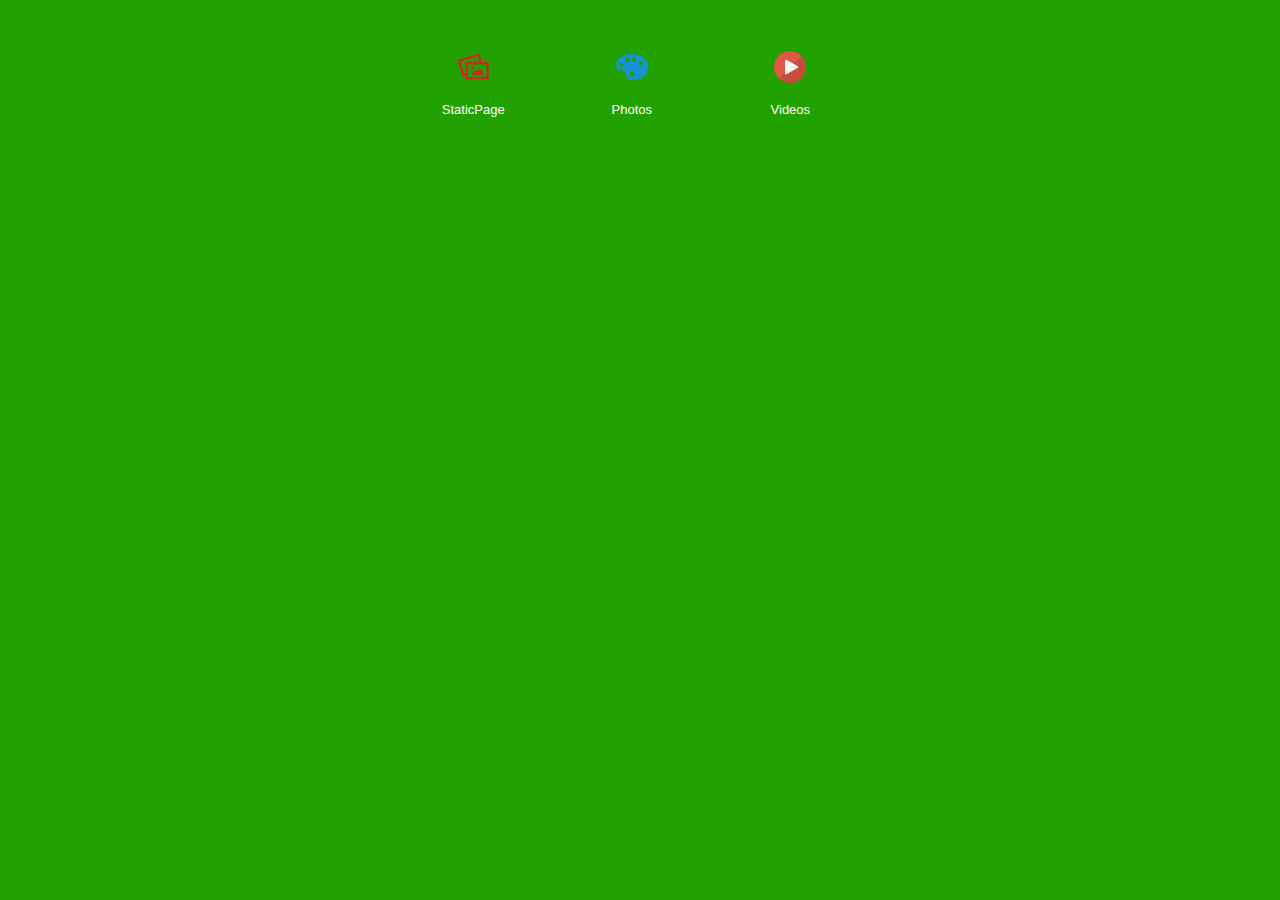
==== index.html @ 6d69de72 "ormolultd_HowtoclaimfreepropertyintheUK_953" ====
<!DOCTYPE html PUBLIC "-//W3C//DTD XHTML 1.0 Transitional//EN" "http://www.w3.org/TR/xhtml1/DTD/xhtml1-transitional.dtd">

<html xmlns="http://www.w3.org/1999/xhtml">

<head>

<meta http-equiv="Content-Type" content="text/html; charset=utf-8" />

<title>Wooden Grid Menu</title>

<meta name="viewport" content="width=device-width, initial-scale=1">



<link rel="stylesheet" href="css/jquery.mobile-1.4.0.css" />

<link rel="stylesheet" href="css/theme.css" />

<link rel="stylesheet" href="css/common_layout.css" />

<link rel="stylesheet" href="css/grid_menu.css" />

<link rel="stylesheet" href="css/custom-responsive.css" />

<link rel="stylesheet" href="css/temporary.css" />

<script src="js/jquery_1.9.1.js"></script>

<script src="js/jquery.mobile-1.4.0.js"></script>

<style type="text/css">

img {

	max-width:100%;

}

</style>

</head>



<body>

<!-- Start of first page -->

<div data-role="page" id="theme_layout" class="theme_bg">

<!-- Right Menu -->





<!-- Right Menu Ends Here -->

  <div data-role="header">

    <h1>HowtoclaimfreepropertyintheUK</h1>

  </div>

  <!-- /header -->

  

  <div role="main" class="ui-content">

  <!-- Logo of app -->

    <div class="logo" align="center"><img src="images/logo.png" alt="logo" /></div>

  

  

  </div>

  <!-- /content -->

  

  <div data-role="footer">

	<div class="grid_menu">

			<div class="app_feature_list">
			<a  rel="external" data-ajax="flase"  class="item link" href="staticpage_5112.html">
																	<img src="images/staticpage.png " />
										</a>
		<a  rel="external" data-ajax="flase"  href="staticpage_5112.html">
				<label>StaticPage</label>
		</a>
	</div>

			<div class="app_feature_list">
			<a  rel="external" data-ajax="flase"  class="item link" href="photosub_5113.html">
																	<img src="images/photosub.png " />
										</a>
		<a  rel="external" data-ajax="flase"  href="photosub_5113.html">
				<label>Photos</label>
		</a>
	</div>

			<div class="app_feature_list">
			<a  rel="external" data-ajax="flase"  class="item link" href="video_5114.html">
																	<img src="images/video.png " />
										</a>
		<a  rel="external" data-ajax="flase"  href="video_5114.html">
				<label>Videos</label>
		</a>
	</div>

	
</div>


  </div>

  <!-- /footer --> 

</div>

<!-- /page --> 







</body>

</html>
---- css/theme.css ----
.theme_bg{
	background:#22a201;
	min-width:320px;
	background-size:100% ;
	background-position: top center;
}
.logo{
	padding-top:28%;
	transition:all ease .3s;
	margin: 0 auto;
}

.ui-footer {
    background: none repeat scroll 0 0 rgba(0, 0, 0, 0) !important;
    border-bottom-width: 0;
    border-left-width: 0;
    border-right-width: 0;
    border-top: medium none !important;
}
.owl-demo .item{
	width:70px;
	height:70px;
	display:table-cell;
	/*background:url(../images/icon_bg.png) no-repeat;*/
	vertical-align:middle;
	text-align:center;
}
.ui-header{
	background:url("../images/header_bg.png") repeat scroll 0 0 rgba(0, 0, 0, 0) !important;
	border:none !important;
	border-bottom:none !important;
	
}
.ui-header a{
	box-shadow:none;
}
.ui-header .ui-title, .ui-footer .ui-title{
	text-shadow:none !important;
	color:#fff !important;
	font-size:24px;
	font-weight:normal;
	margin:0 23%;
}
.ui-icon-customrefresh:after {
	background-image: url("../images/refresh_icon.png");
	
}
.ui-icon-customrefresh:after{
	background-color:none;
	border:none;
	border-radius:none;
	height:42px;
	width:42px;
}
.ui-header .ui-btn-icon-notext{
	margin-top:11px;
}
.refresh_link,.help_link{
	border:none !important;
	background:none !important;
}
.refresh_link:hover,.refresh_link:active,.refresh_link:focus,.help_link:focus,.help_link:hover,.help_link:active{
	box-shadow:none !important;
}


/* custom setting of icons */
.app_feature_list a img{
	max-height:32px;
	max-width:32px;
}
<!--themebgcolor-->
---- css/common_layout.css ----
@font-face {
font-family:"Open Sans Light";
src:url("fonts/OpenSans-Light.eot?") format("eot"), url("fonts/OpenSans-Light.woff") format("woff"), url("fonts/OpenSans-Light.ttf") format("truetype"), url("fonts/OpenSans-Light.svg#OpenSans-Light") format("svg");
font-weight:normal;
font-style:normal;
}
@font-face {
font-family:"Open Sans";
src:url("fonts/OpenSans-Regular.eot?") format("eot"), url("fonts/OpenSans-Regular.woff") format("woff"), url("fonts/OpenSans-Regular.ttf") format("truetype"), url("fonts/OpenSans-Regular.svg#OpenSans") format("svg");
font-weight:normal;
font-style:normal;
}
@font-face {
font-family:"Open Sans Semibold";
src:url("fonts/OpenSans-Semibold.eot?") format("eot"), url("fonts/OpenSans-Semibold.woff") format("woff"), url("fonts/OpenSans-Semibold.ttf") format("truetype"), url("fonts/OpenSans-Semibold.svg#OpenSans-Semibold") format("svg");
font-weight:normal;
font-style:normal;
}
body {
	/*font-family:Open Sans,sans-serif;*/
	font-family:Arial, Helvetica, sans-serif !important;
	min-width:313px;
}
.clr{
	clear:both;
}
.app_feature_list{
	text-align:center;
	text-shadow:none;
	float:left;
	font-weight:normal;
	color:#fff !important;
	width:70px;
	/*font-family:Open Sans Semibold,sans-serif;*/
	font-family:Arial, Helvetica, sans-serif !important;
}
.app_feature_list label{
	height:36px;
	overflow:hidden;
	font-size:13px;
	word-wrap: break-word;
	cursor:pointer;
}

.no_data,.thankyou_msg{
	background: url(../images/header_bg.png);
    border-radius: 6px;
    display: block;
    margin: 6%;
    padding: 4%;
    text-align: center;
    width: 80%;
    text-shadow:none !important;
    text-transform: capitalize;
	color:#fff;
}
a.item{

   /* background-image: url("../images/icon_bg.png");*/
	background-repeat:no-repeat;
	background-size:100% 100%;
    display: table-cell;
    height: 70px;
    text-align: center;
    vertical-align: middle;
    width: 70px;
	color:#fff !important;

}
.app_feature_list a,.app_feature_list label{
	color:#fff;
	text-decoration:none;
}
.logo{
	padding:0px !important;
}
.logo img{
	display:none;
}
.white_wrap .app_feature_list label{
	height:auto;
}
.app_feature_list a{
	color:#fff !important;
	text-decoration:none;
	outline:none;
	cursor:pointer;
}

/* loader setting */
.ui-loader-default{
	background: none repeat scroll 0 0 #000000;
    height: 100%;
    left: 0;
    opacity: 0.4;
    position: fixed;
    top: 0 !important;
    width: 100%;
	margin:0px !important;
}


.ui-loader .ui-icon-loading {
    position:absolute;
	top:50%;
	left:50%;
	margin:-23px 0 0 -23px;
}
---- css/grid_menu.css ----
.grid_menu {
    margin: 0 auto;
    width: 492px;
}
.app_feature_list{
	margin:0px 9%;
}
---- css/custom-responsive.css ----
@media (max-width: 1024px){
	.logo{
	padding:5% 0px 10%;
	}	
}
@media (max-width: 768px){
	.logo{
	padding:28% 0px 20%;
		}	
}
@media (max-width: 650px){
	.logo {
    padding-top:4%;
    width: 410px;
	}
}

@media (max-width: 480px){
	.logo{
	padding:8% 0px 20%;
	width:370px;
	}	
}

@media (max-width: 350px){
	.logo {
    padding-top: 25%;
    width: 262px;
	}
	.app_feature_list {
		margin: 0 5% 0px;	}
	.grid_menu{
		width:320px;
	}
}
---- css/temporary.css ----
.ui-header{
	display:none !important;
}
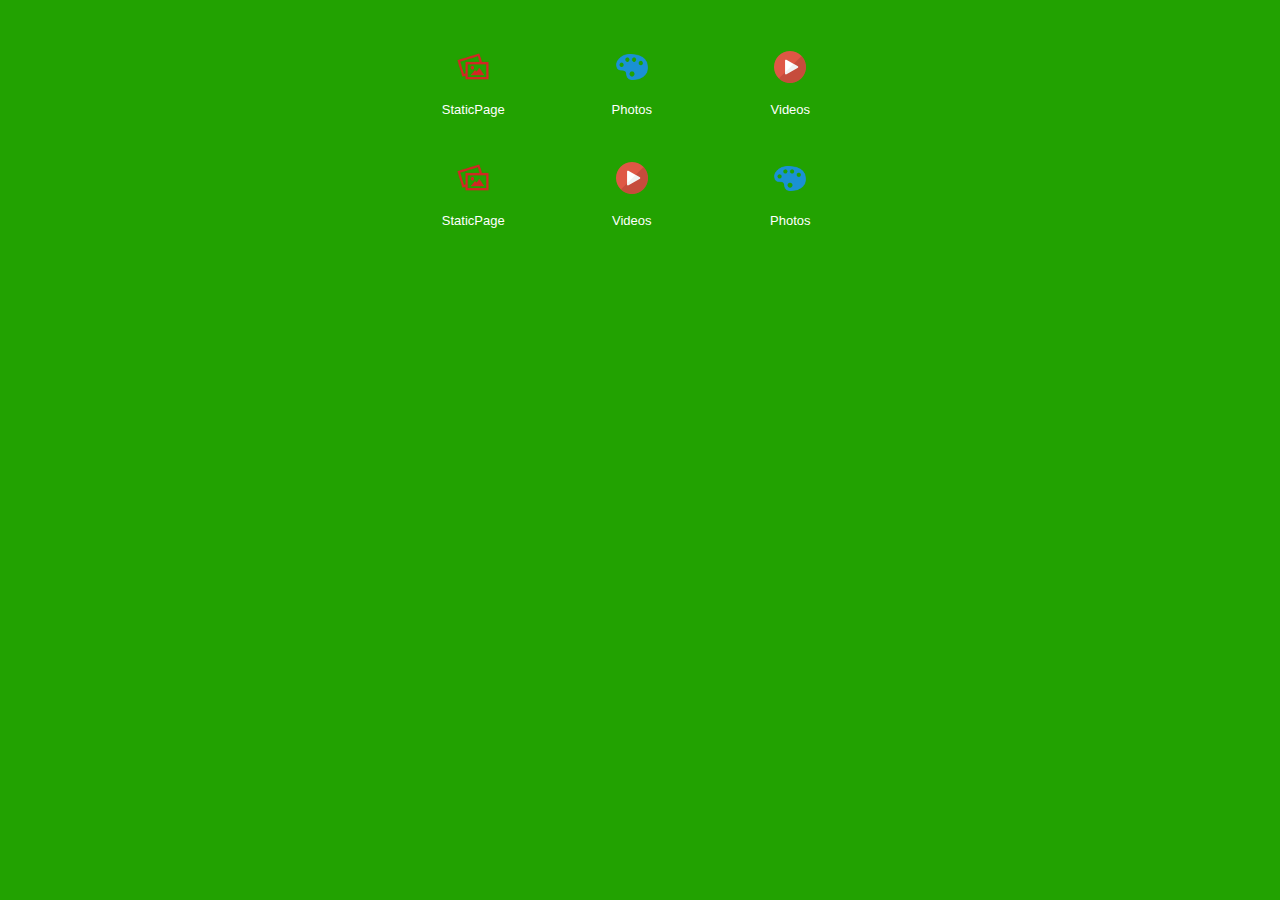
==== commit fdd9d791: "ormolultd_HowtoclaimfreepropertyintheUK_953" ====
--- a/index.html
+++ b/index.html
@@ -113,6 +113,33 @@
 		</a>
 	</div>
 
+			<div class="app_feature_list">
+			<a  rel="external" data-ajax="flase"  class="item link" href="staticpage_5115.html">
+																	<img src="images/staticpage.png " />
+										</a>
+		<a  rel="external" data-ajax="flase"  href="staticpage_5115.html">
+				<label>StaticPage</label>
+		</a>
+	</div>
+
+			<div class="app_feature_list">
+			<a  rel="external" data-ajax="flase"  class="item link" href="video_5116.html">
+																	<img src="images/video.png " />
+										</a>
+		<a  rel="external" data-ajax="flase"  href="video_5116.html">
+				<label>Videos</label>
+		</a>
+	</div>
+
+			<div class="app_feature_list">
+			<a  rel="external" data-ajax="flase"  class="item link" href="photosub_5117.html">
+																	<img src="images/photosub.png " />
+										</a>
+		<a  rel="external" data-ajax="flase"  href="photosub_5117.html">
+				<label>Photos</label>
+		</a>
+	</div>
+
 	
 </div>
 
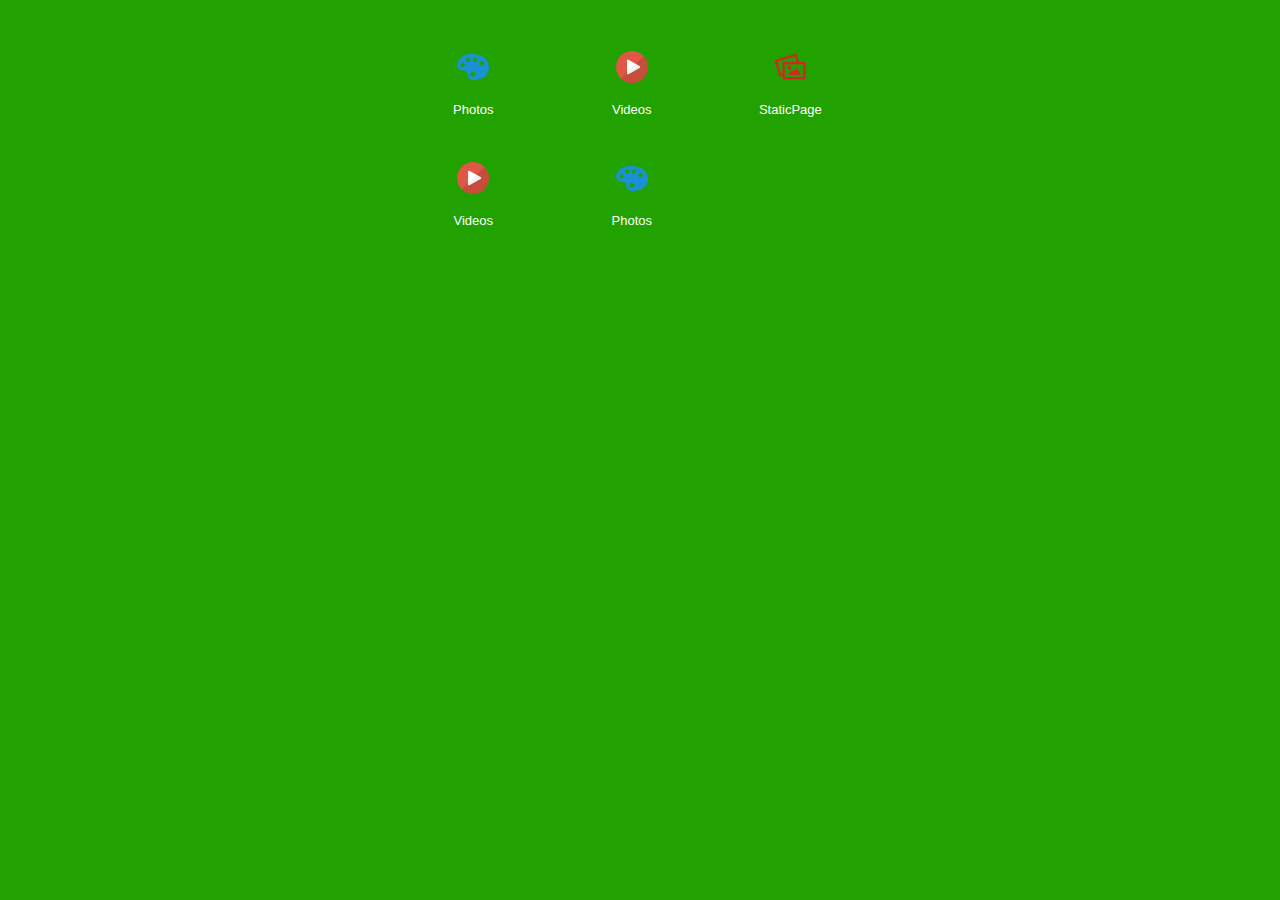
==== commit ad4b16cd: "ormolultd_HowtoclaimfreepropertyintheUK_953" ====
--- a/index.html
+++ b/index.html
@@ -87,15 +87,6 @@
 	<div class="grid_menu">
 
 			<div class="app_feature_list">
-			<a  rel="external" data-ajax="flase"  class="item link" href="staticpage_5112.html">
-																	<img src="images/staticpage.png " />
-										</a>
-		<a  rel="external" data-ajax="flase"  href="staticpage_5112.html">
-				<label>StaticPage</label>
-		</a>
-	</div>
-
-			<div class="app_feature_list">
 			<a  rel="external" data-ajax="flase"  class="item link" href="photosub_5113.html">
 																	<img src="images/photosub.png " />
 										</a>
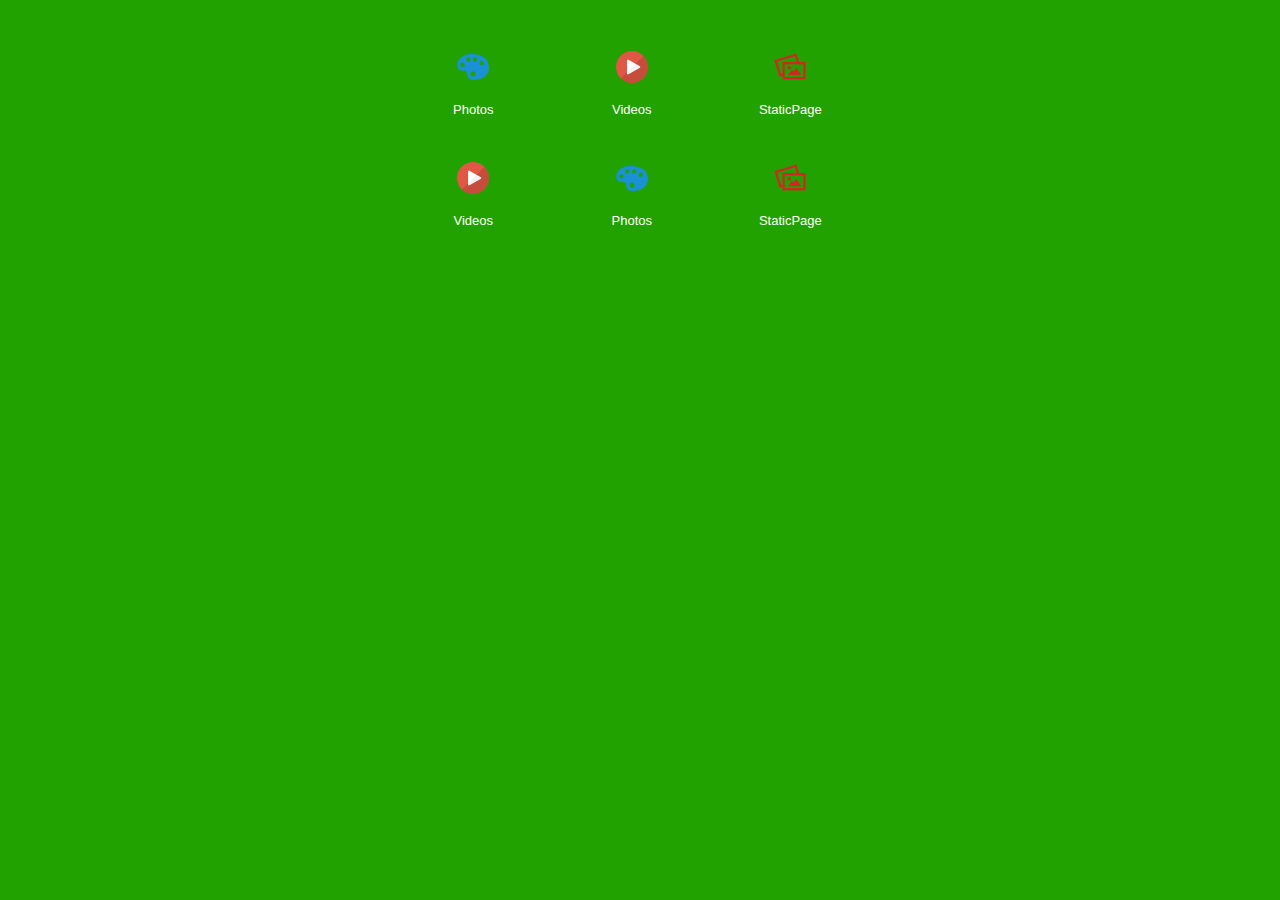
==== commit 6873ac37: "ormolultd_HowtoclaimfreepropertyintheUK_953" ====
--- a/index.html
+++ b/index.html
@@ -131,6 +131,15 @@
 		</a>
 	</div>
 
+			<div class="app_feature_list">
+			<a  rel="external" data-ajax="flase"  class="item link" href="staticpage_5119.html">
+																	<img src="images/staticpage.png " />
+										</a>
+		<a  rel="external" data-ajax="flase"  href="staticpage_5119.html">
+				<label>StaticPage</label>
+		</a>
+	</div>
+
 	
 </div>
 
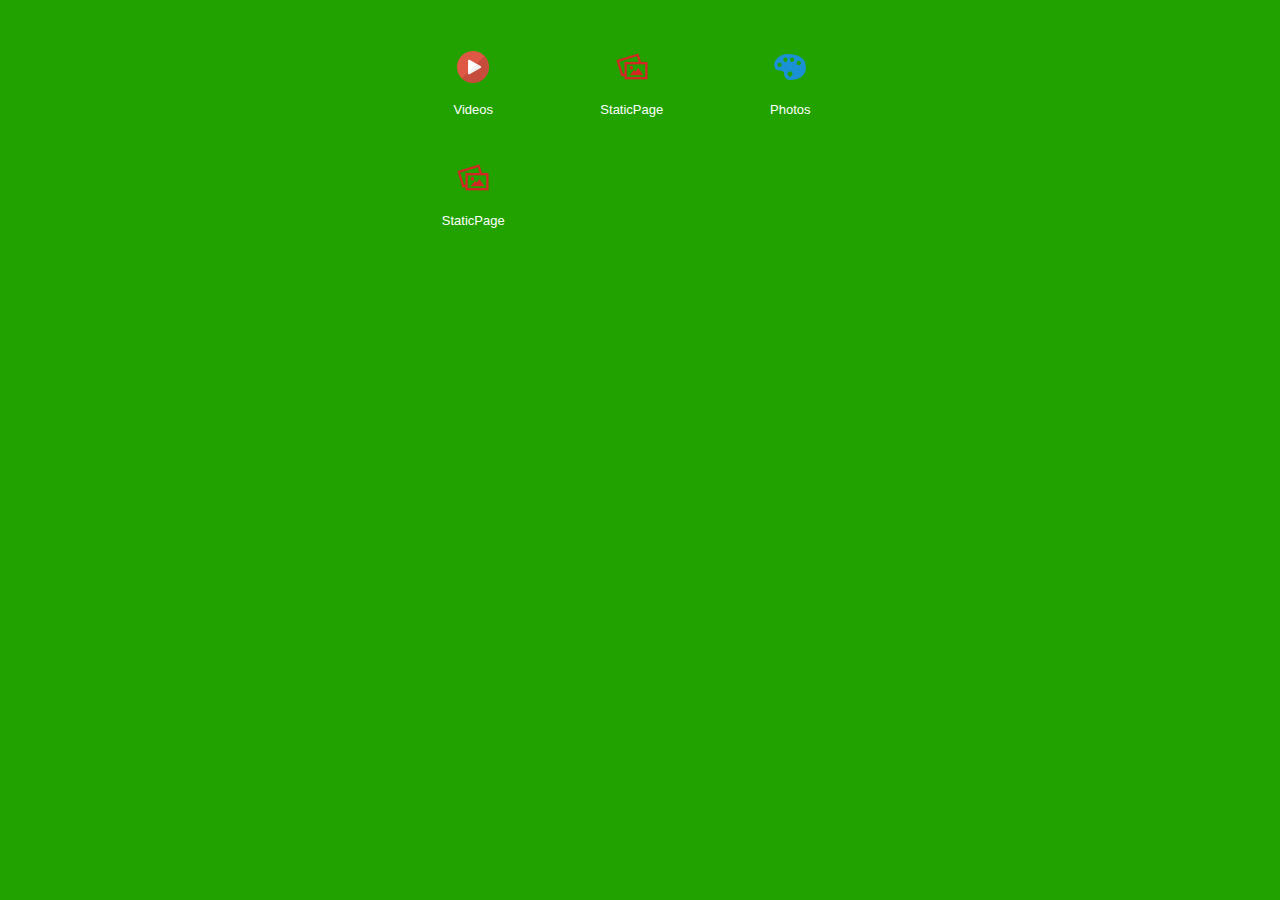
==== commit 08b246fa: "ormolultd_HowtoclaimfreepropertyintheUK_953" ====
--- a/index.html
+++ b/index.html
@@ -87,15 +87,6 @@
 	<div class="grid_menu">
 
 			<div class="app_feature_list">
-			<a  rel="external" data-ajax="flase"  class="item link" href="photosub_5113.html">
-																	<img src="images/photosub.png " />
-										</a>
-		<a  rel="external" data-ajax="flase"  href="photosub_5113.html">
-				<label>Photos</label>
-		</a>
-	</div>
-
-			<div class="app_feature_list">
 			<a  rel="external" data-ajax="flase"  class="item link" href="video_5114.html">
 																	<img src="images/video.png " />
 										</a>
@@ -110,15 +101,6 @@
 										</a>
 		<a  rel="external" data-ajax="flase"  href="staticpage_5115.html">
 				<label>StaticPage</label>
-		</a>
-	</div>
-
-			<div class="app_feature_list">
-			<a  rel="external" data-ajax="flase"  class="item link" href="video_5116.html">
-																	<img src="images/video.png " />
-										</a>
-		<a  rel="external" data-ajax="flase"  href="video_5116.html">
-				<label>Videos</label>
 		</a>
 	</div>
 
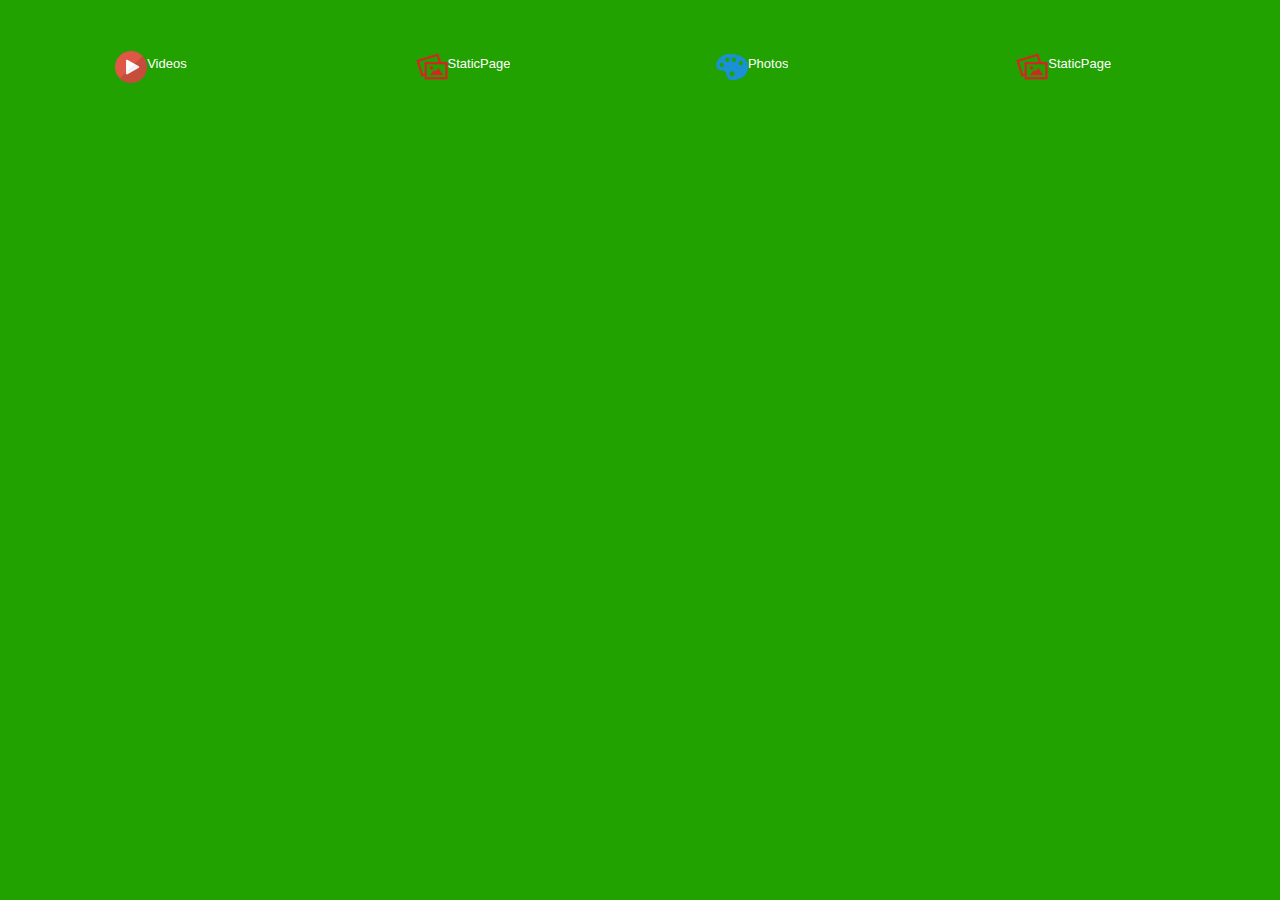
==== commit 6afd6b96: "ormolultd_HowtoclaimfreepropertyintheUK_953" ====
--- a/index.html
+++ b/index.html
@@ -6,11 +6,11 @@
 
 <meta http-equiv="Content-Type" content="text/html; charset=utf-8" />
 
-<title>Wooden Grid Menu</title>
+<title>List Menu</title>
 
 <meta name="viewport" content="width=device-width, initial-scale=1">
 
-
+<!-- Common Css Starts Here -->
 
 <link rel="stylesheet" href="css/jquery.mobile-1.4.0.css" />
 
@@ -18,11 +18,13 @@
 
 <link rel="stylesheet" href="css/common_layout.css" />
 
+
+
+<!-- Common Css Ends Here -->
+
 <link rel="stylesheet" href="css/grid_menu.css" />
 
 <link rel="stylesheet" href="css/custom-responsive.css" />
-
-<link rel="stylesheet" href="css/temporary.css" />
 
 <script src="js/jquery_1.9.1.js"></script>
 
@@ -56,13 +58,7 @@
 
 <!-- Right Menu Ends Here -->
 
-  <div data-role="header">
-
-    <h1>HowtoclaimfreepropertyintheUK</h1>
-
-  </div>
-
-  <!-- /header -->
+  
 
   
 
@@ -84,46 +80,97 @@
 
   <div data-role="footer">
 
-	<div class="grid_menu">
+    <div class="list_menu">
+		<div class="white_wrap">
+		<div class="app_feature_list">
 
-			<div class="app_feature_list">
-			<a  rel="external" data-ajax="flase"  class="item link" href="video_5114.html">
+						
+				<table cellpadding="0" cellspacing="0" border="0" align="center">
+					<tr>
+						<td>
+						
+							<a class="item link" rel="external" data-ajax="flase" href="video_5114.html">
 																	<img src="images/video.png " />
-										</a>
-		<a  rel="external" data-ajax="flase"  href="video_5114.html">
-				<label>Videos</label>
-		</a>
+															</a>
+						</td>
+						<td>
+							<a href="video_5114.html" rel="external" data-ajax="flase" >
+								<label>Videos</label>
+							</a>
+						</td>
+					</tr>
+				</table>
+			
+		</div>
+	</div>
+		<div class="white_wrap">
+		<div class="app_feature_list">
+
+						
+				<table cellpadding="0" cellspacing="0" border="0" align="center">
+					<tr>
+						<td>
+						
+							<a class="item link" rel="external" data-ajax="flase" href="staticpage_5115.html">
+																	<img src="images/staticpage.png " />
+															</a>
+						</td>
+						<td>
+							<a href="staticpage_5115.html" rel="external" data-ajax="flase" >
+								<label>StaticPage</label>
+							</a>
+						</td>
+					</tr>
+				</table>
+			
+		</div>
+	</div>
+		<div class="white_wrap">
+		<div class="app_feature_list">
+
+						
+				<table cellpadding="0" cellspacing="0" border="0" align="center">
+					<tr>
+						<td>
+						
+							<a class="item link" rel="external" data-ajax="flase" href="photosub_5117.html">
+																	<img src="images/photosub.png " />
+															</a>
+						</td>
+						<td>
+							<a href="photosub_5117.html" rel="external" data-ajax="flase" >
+								<label>Photos</label>
+							</a>
+						</td>
+					</tr>
+				</table>
+			
+		</div>
+	</div>
+		<div class="white_wrap">
+		<div class="app_feature_list">
+
+						
+				<table cellpadding="0" cellspacing="0" border="0" align="center">
+					<tr>
+						<td>
+						
+							<a class="item link" rel="external" data-ajax="flase" href="staticpage_5119.html">
+																	<img src="images/staticpage.png " />
+															</a>
+						</td>
+						<td>
+							<a href="staticpage_5119.html" rel="external" data-ajax="flase" >
+								<label>StaticPage</label>
+							</a>
+						</td>
+					</tr>
+				</table>
+			
+		</div>
+	</div>
 	</div>
 
-			<div class="app_feature_list">
-			<a  rel="external" data-ajax="flase"  class="item link" href="staticpage_5115.html">
-																	<img src="images/staticpage.png " />
-										</a>
-		<a  rel="external" data-ajax="flase"  href="staticpage_5115.html">
-				<label>StaticPage</label>
-		</a>
-	</div>
-
-			<div class="app_feature_list">
-			<a  rel="external" data-ajax="flase"  class="item link" href="photosub_5117.html">
-																	<img src="images/photosub.png " />
-										</a>
-		<a  rel="external" data-ajax="flase"  href="photosub_5117.html">
-				<label>Photos</label>
-		</a>
-	</div>
-
-			<div class="app_feature_list">
-			<a  rel="external" data-ajax="flase"  class="item link" href="staticpage_5119.html">
-																	<img src="images/staticpage.png " />
-										</a>
-		<a  rel="external" data-ajax="flase"  href="staticpage_5119.html">
-				<label>StaticPage</label>
-		</a>
-	</div>
-
-	
-</div>
 
 
   </div>
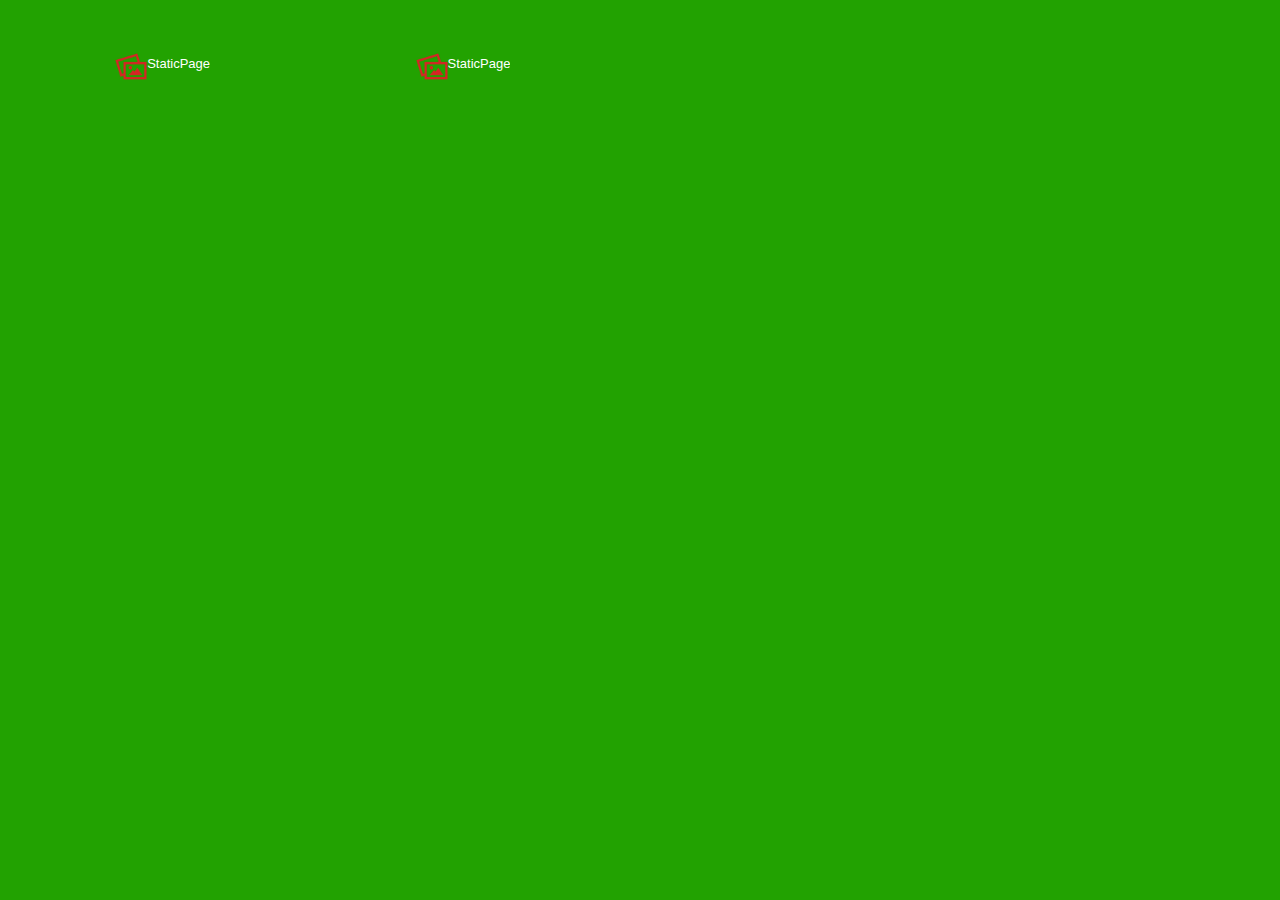
==== commit 6e78980f: "ormolultd_HowtoclaimfreepropertyintheUK_953" ====
--- a/index.html
+++ b/index.html
@@ -89,28 +89,6 @@
 					<tr>
 						<td>
 						
-							<a class="item link" rel="external" data-ajax="flase" href="video_5114.html">
-																	<img src="images/video.png " />
-															</a>
-						</td>
-						<td>
-							<a href="video_5114.html" rel="external" data-ajax="flase" >
-								<label>Videos</label>
-							</a>
-						</td>
-					</tr>
-				</table>
-			
-		</div>
-	</div>
-		<div class="white_wrap">
-		<div class="app_feature_list">
-
-						
-				<table cellpadding="0" cellspacing="0" border="0" align="center">
-					<tr>
-						<td>
-						
 							<a class="item link" rel="external" data-ajax="flase" href="staticpage_5115.html">
 																	<img src="images/staticpage.png " />
 															</a>
@@ -118,28 +96,6 @@
 						<td>
 							<a href="staticpage_5115.html" rel="external" data-ajax="flase" >
 								<label>StaticPage</label>
-							</a>
-						</td>
-					</tr>
-				</table>
-			
-		</div>
-	</div>
-		<div class="white_wrap">
-		<div class="app_feature_list">
-
-						
-				<table cellpadding="0" cellspacing="0" border="0" align="center">
-					<tr>
-						<td>
-						
-							<a class="item link" rel="external" data-ajax="flase" href="photosub_5117.html">
-																	<img src="images/photosub.png " />
-															</a>
-						</td>
-						<td>
-							<a href="photosub_5117.html" rel="external" data-ajax="flase" >
-								<label>Photos</label>
 							</a>
 						</td>
 					</tr>
